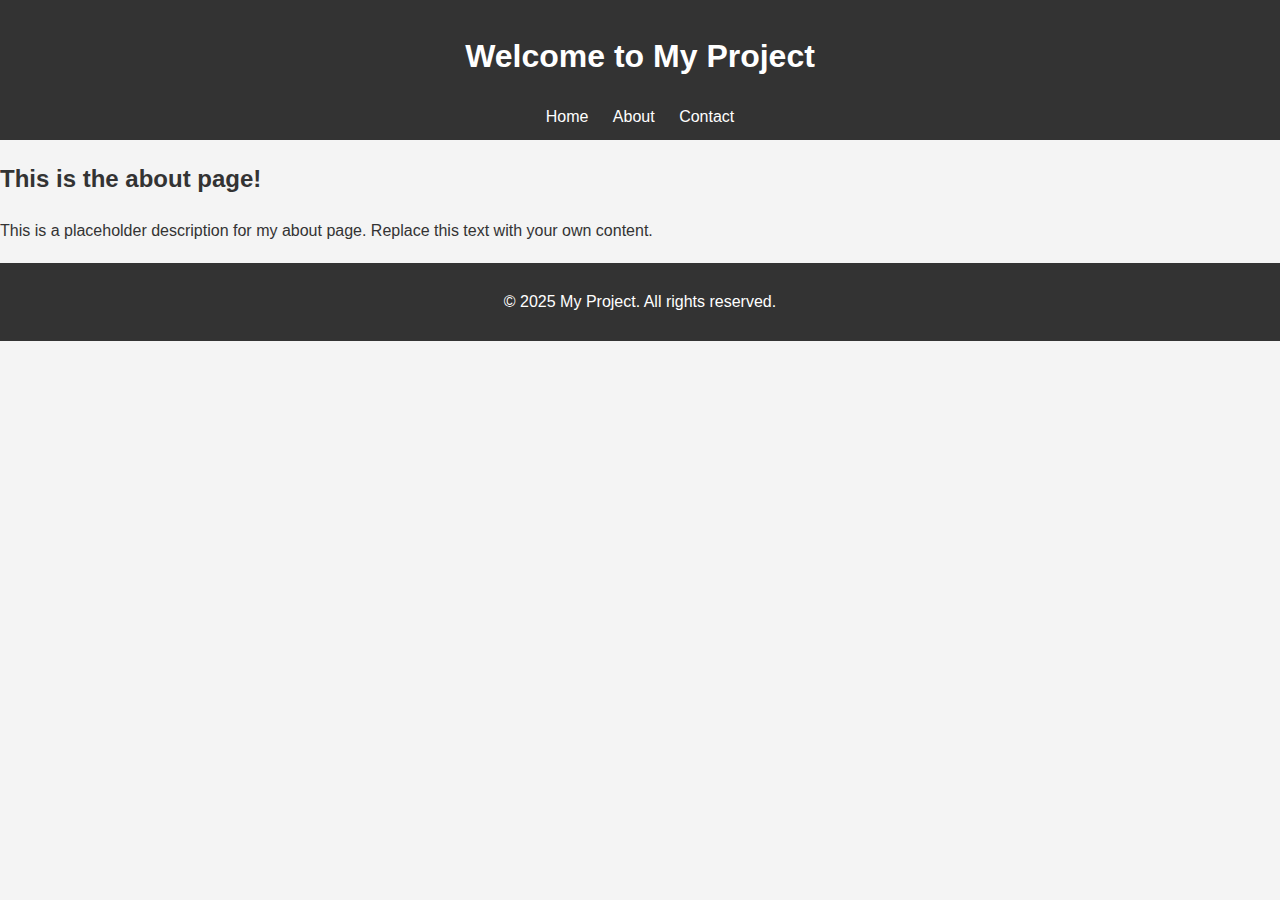
==== about.html @ 99322640 "changed" ====
<!DOCTYPE html>
<html lang="en">
<head>
    <meta charset="UTF-8">
    <meta name="viewport" content="width=device-width, initial-scale=1.0">
    <title>My Project</title>
    <link rel="stylesheet" href="css/style.css">
</head>
<body>
    <!-- Header Section -->
    <header>
        <h1>Welcome to My Project</h1>
        <nav>
            <a href="index.html">Home</a>
            <a href="about.html">About</a>
            <a href="#">Contact</a>
        </nav>
    </header>

    <!-- Main Content Section -->
    <main>
        <section>
            <h2>This is the about page!</h2>
            <p>This is a placeholder description for my about page. Replace this text with your own content.</p>
        </section>
    </main>

    <!-- Footer Section -->
    <footer>
        <p>&copy; 2025 My Project. All rights reserved.</p>
    </footer>

    <!-- If you want javascript features, link your script.js file! HINT: You need a <script></script> element! -->
</body>
</html>
---- css/style.css ----
/* Base Styles */
body {
    font-family: Arial, sans-serif;
    line-height: 1.6;
    margin: 0;
    padding: 0;
    background-color: #f4f4f4;
    color: #333;
}

/* Header Styles */
header {
    background: #333;
    color: #fff;
    padding: 10px 20px;
    text-align: center;
}

header nav a {
    color: #fff;
    margin: 0 10px;
    text-decoration: none;
}

header nav a:hover {
    text-decoration: underline;
}

/* Footer Styles */
footer {
    text-align: center;
    padding: 10px;
    background: #333;
    color: #fff;
    margin-top: 20px;
}
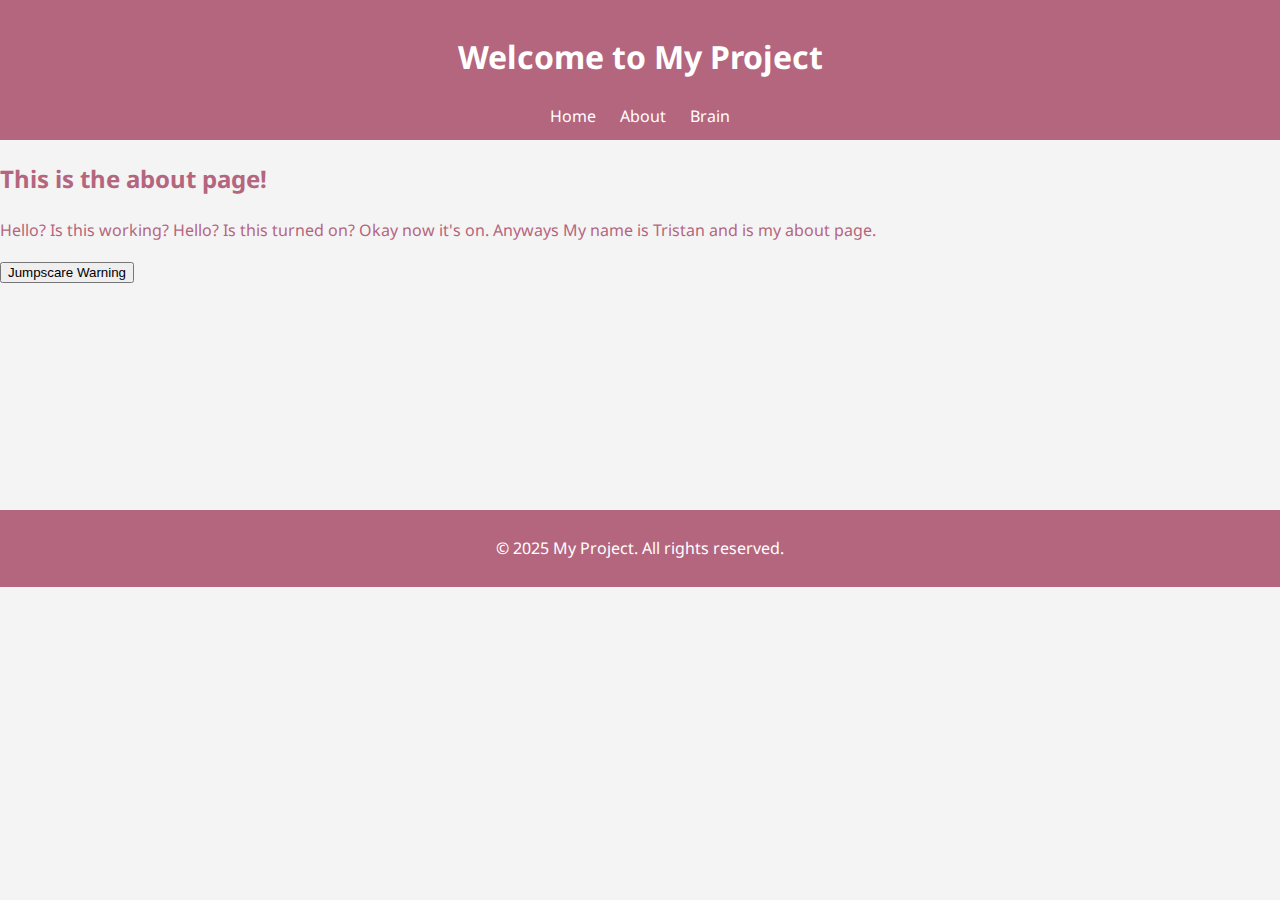
==== commit eb4d1b5d: "Changed position" ====
--- a/about.html
+++ b/about.html
@@ -8,20 +8,26 @@
 </head>
 <body>
     <!-- Header Section -->
-    <header>
+    <header id="header" >
         <h1>Welcome to My Project</h1>
         <nav>
             <a href="index.html">Home</a>
             <a href="about.html">About</a>
-            <a href="#">Contact</a>
+            <a href="brain.html">Brain</a>
         </nav>
     </header>
 
     <!-- Main Content Section -->
     <main>
         <section>
-            <h2>This is the about page!</h2>
-            <p>This is a placeholder description for my about page. Replace this text with your own content.</p>
+            <h2 id="black">This is the about page!</h2>
+            <p>Hello? Is this working? Hello? Is this turned on?
+                Okay now it's on. Anyways My name is Tristan and is my about page. </p>
+
+                <button id="play" class="death">Jumpscare Warning</button>
+                <div id="jumpscare" class="jumpscare" style="display: none; left: 100px;"> 
+                        <img src="media/scareface.jpg" alt="" class="center">
+                </div> <br><br><br><br><br><br><br><br><br>
         </section>
     </main>
 
@@ -29,7 +35,8 @@
     <footer>
         <p>&copy; 2025 My Project. All rights reserved.</p>
     </footer>
-
+    <audio id="audio" src="sound/fullstoppuncuation.mp3" preload="auto"></audio>
     <!-- If you want javascript features, link your script.js file! HINT: You need a <script></script> element! -->
+    <script src="js/script.js"></script>
 </body>
 </html>
--- a/css/style.css
+++ b/css/style.css
@@ -1,16 +1,19 @@
+@import url('https://fonts.googleapis.com/css2?family=Noto+Sans:ital,wght@0,100..900;1,100..900&display=swap');
+
+
 /* Base Styles */
 body {
-    font-family: Arial, sans-serif;
+    font-family: "Noto Sans", serif;
     line-height: 1.6;
     margin: 0;
     padding: 0;
     background-color: #f4f4f4;
-    color: #333;
+    color: #b4667e;
 }
 
 /* Header Styles */
 header {
-    background: #333;
+    background: #b4667e;
     color: #fff;
     padding: 10px 20px;
     text-align: center;
@@ -30,7 +33,37 @@
 footer {
     text-align: center;
     padding: 10px;
-    background: #333;
+    background: #b4667e;
     color: #fff;
     margin-top: 20px;
 }
+.death:active {
+    color: darkred;
+}
+.jumpscare{
+    animation: jumpscares 5s linear infinite;
+    display: flex;                   /* Use flexbox to center */
+    justify-content: center;          /* Horizontally center */
+    align-items: center;              /* Vertically center */
+    width: 100%;                      /* Full width */
+    height: 100vh;                    /* Full height of the viewport */
+    position: fixed;                  /* Stay in place */
+    top: 0;                           /* Align at the top */
+    left: 0;                          /* Align at the left */
+    z-index: 999; 
+}
+.center {
+    display: block;                   /* Make the image block-level */
+    margin: 0 auto;                   /* Center horizontally */
+    max-width: 100%;                   /* Ensure it's responsive */
+    height: auto;             /* Maintain aspect ratio */
+}
+
+
+
+@keyframes jumpscares {
+0% {transform: scale(0.1)}
+50% {transform: scale(1)}
+100% {transform: scale(5)}
+}
+
